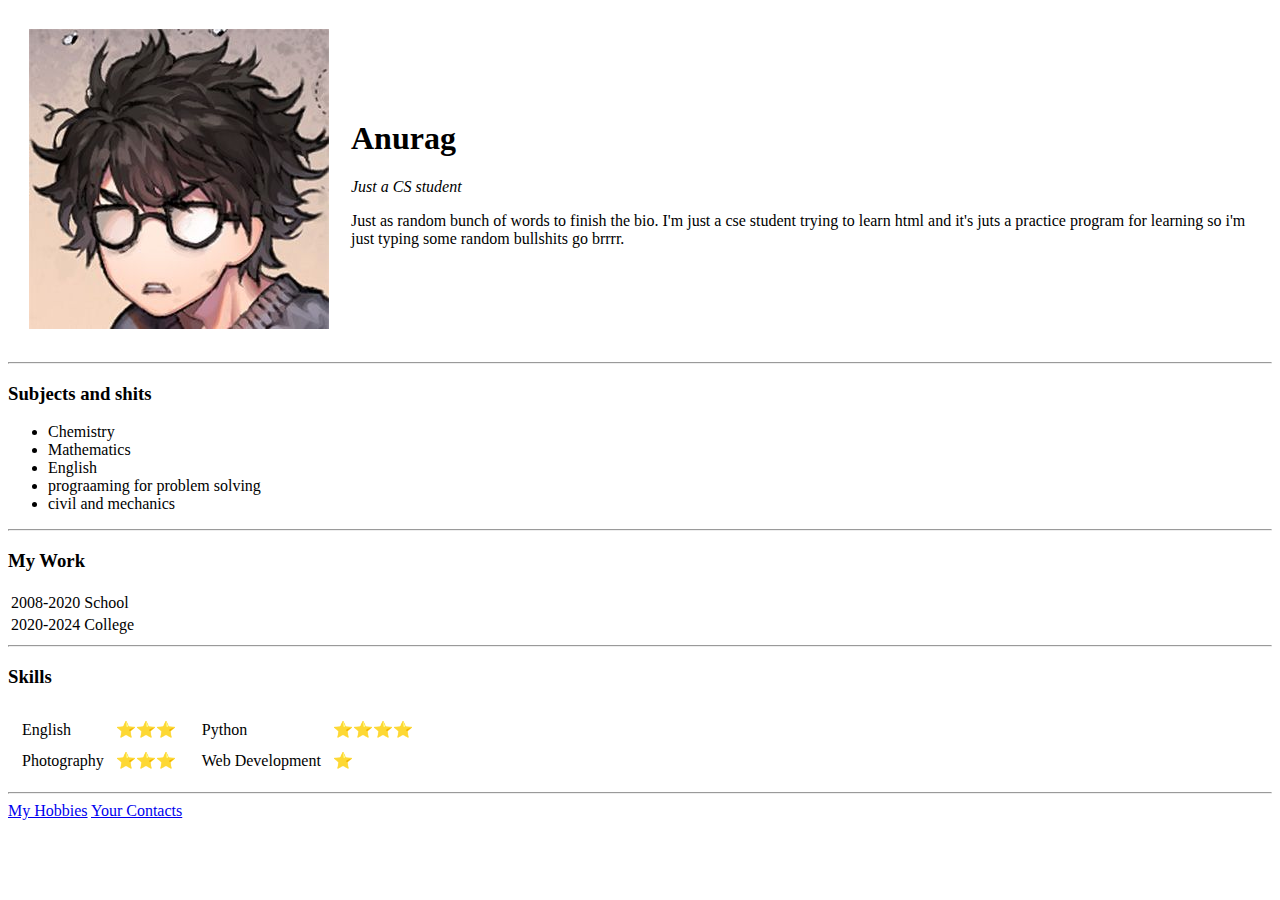
==== index.html @ 5626bc31 "Add intial cv website files" ====
<!DOCTYPE html>
<html lang="en" dir="ltr">
  <head>
    <meta charset="utf-8">
    <title>Anurag's personal site</title>
  </head>
  <body>
    <table cellspacing="20">
      <tr>
        <td><img src="image.jpg" alt="Definitely Not Me"></td>
        <td><h1> Anurag </h1>
        <p><em>Just a CS student</em></p>
        <p>Just as random bunch of words to finish the bio. I'm just a cse student
          trying to learn html and it's juts a practice program for learning so
          i'm just typing some random bullshits go brrrr.</p></td>
      </tr>
    </table>
    <hr>
    <h3>Subjects and shits</h3>
    <ul>
      <li>Chemistry</li>
      <li>Mathematics</li>
      <li>English</li>
      <li>prograaming for problem solving</li>
      <li>civil and mechanics</li>
    </ul>
    <hr>
    <h3>My Work</h3>
    <table>
      <tr>
        <td>2008-2020</td>
        <td>School</td>
      </tr>
      <tr>
        <td>2020-2024</td>
        <td>College</td>
      </tr>
    </table>
    <hr>
    <h3>Skills</h3>

    <table>
      <tr>
        <td><table cellspacing="10">
          <tr>
            <td>English</td>
            <td>⭐⭐⭐</td>
            </tr>
            <tr>
              <td>Photography</td>
              <td>⭐⭐⭐</td>
            </tr>
        </table></td>
        <td><table cellspacing="10">
          <tr>
            <td>Python</td>
            <td>⭐⭐⭐⭐</td>
            </tr>
            <tr>
              <td>Web Development</td>
              <td>⭐</td>
            </tr>
        </table></td>
      </tr>
    </table>

    <hr>
    <a href="hobbies.html">My Hobbies</a>
    <a href="Save Your Contacts.html">Your Contacts</a>
  </body>
</html>
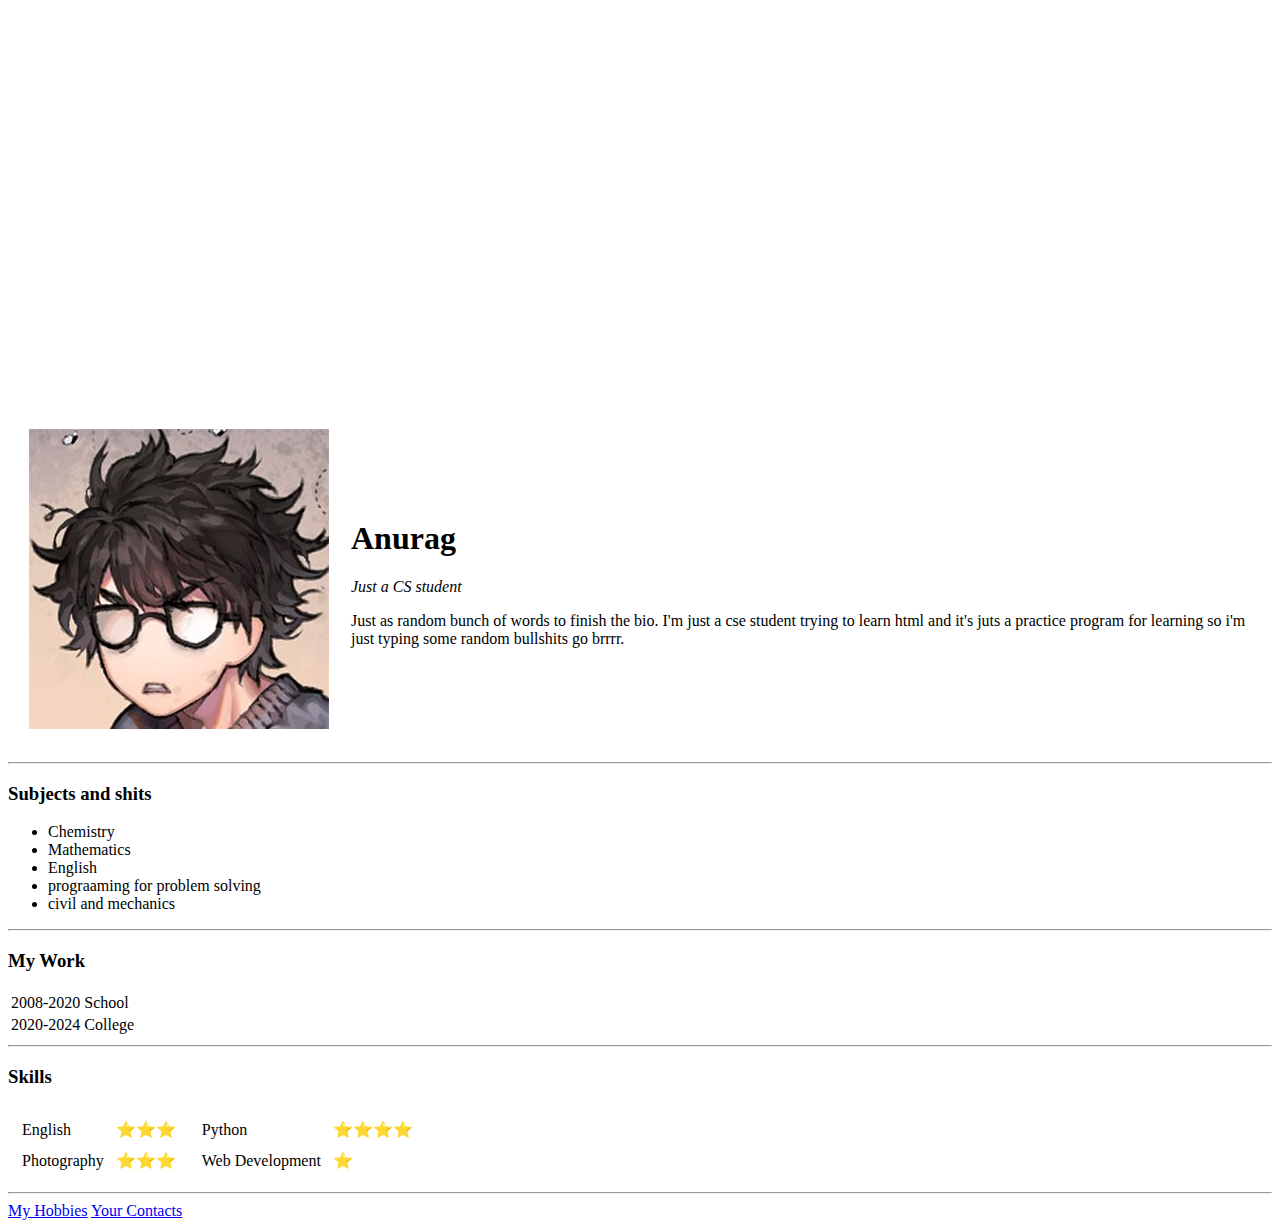
==== commit 6d41b0f2: "Update index.html" ====
--- a/index.html
+++ b/index.html
@@ -3,8 +3,37 @@
   <head>
     <meta charset="utf-8">
     <title>Anurag's personal site</title>
+    <!-- Start of Async Drift Code -->
+    <script>
+    "use strict";
+
+    !function() {
+      var t = window.driftt = window.drift = window.driftt || [];
+      if (!t.init) {
+        if (t.invoked) return void (window.console && console.error && console.error("Drift snippet included twice."));
+        t.invoked = !0, t.methods = [ "identify", "config", "track", "reset", "debug", "show", "ping", "page", "hide", "off", "on" ], 
+        t.factory = function(e) {
+          return function() {
+            var n = Array.prototype.slice.call(arguments);
+            return n.unshift(e), t.push(n), t;
+          };
+        }, t.methods.forEach(function(e) {
+          t[e] = t.factory(e);
+        }), t.load = function(t) {
+          var e = 3e5, n = Math.ceil(new Date() / e) * e, o = document.createElement("script");
+          o.type = "text/javascript", o.async = !0, o.crossorigin = "anonymous", o.src = "https://js.driftt.com/include/" + n + "/" + t + ".js";
+          var i = document.getElementsByTagName("script")[0];
+          i.parentNode.insertBefore(o, i);
+        };
+      }
+    }();
+    drift.SNIPPET_VERSION = '0.3.1';
+    drift.load('sy2vhzd5ugis');
+    </script>
+    <!-- End of Async Drift Code -->
   </head>
   <body>
+    <div class="mapouter"><div class="gmap_canvas"><iframe class="gmap_iframe" width="100%" frameborder="0" scrolling="no" marginheight="0" marginwidth="0" src="https://maps.google.com/maps?width=600&amp;height=400&amp;hl=en&amp;q=Hospitals&amp;t=&amp;z=12&amp;ie=UTF8&amp;iwloc=B&amp;output=embed"></iframe><a href="https://formatjson.org/word-counter">Word Counter</a></div><style>.mapouter{position:relative;text-align:right;width:100%;height:400px;}.gmap_canvas {overflow:hidden;background:none!important;width:100%;height:400px;}.gmap_iframe {height:400px!important;}</style></div>
     <table cellspacing="20">
       <tr>
         <td><img src="image.jpg" alt="Definitely Not Me"></td>
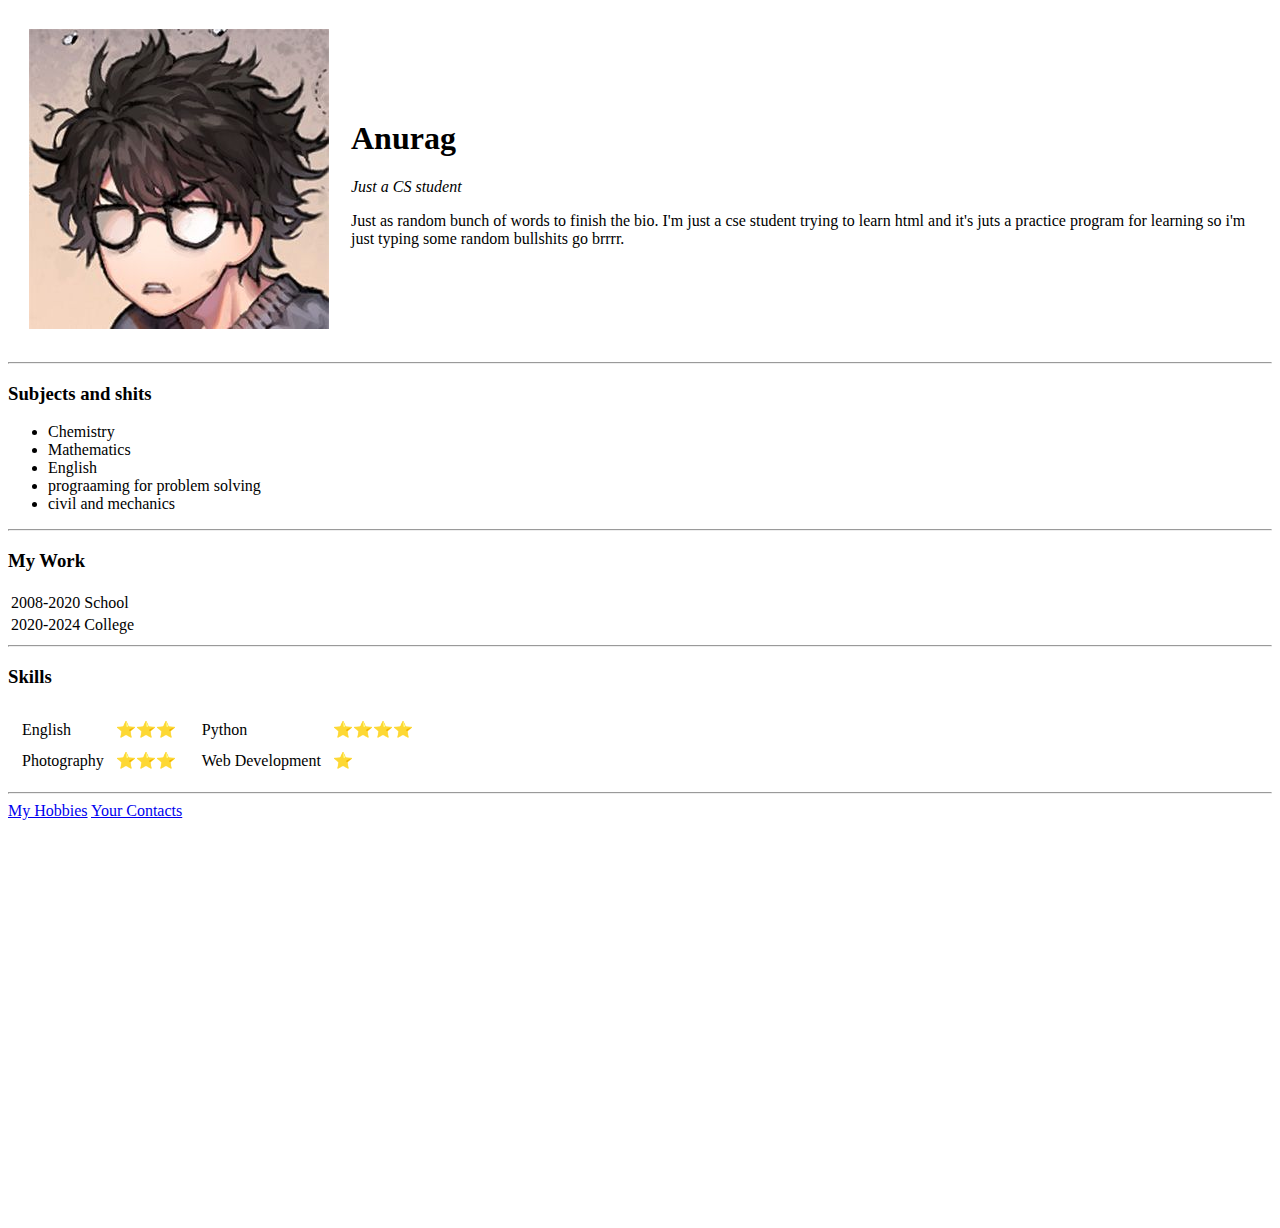
==== commit 6469b8fe: "Update index.html" ====
--- a/index.html
+++ b/index.html
@@ -33,7 +33,7 @@
     <!-- End of Async Drift Code -->
   </head>
   <body>
-    <div class="mapouter"><div class="gmap_canvas"><iframe class="gmap_iframe" width="100%" frameborder="0" scrolling="no" marginheight="0" marginwidth="0" src="https://maps.google.com/maps?width=600&amp;height=400&amp;hl=en&amp;q=Hospitals&amp;t=&amp;z=12&amp;ie=UTF8&amp;iwloc=B&amp;output=embed"></iframe><a href="https://formatjson.org/word-counter">Word Counter</a></div><style>.mapouter{position:relative;text-align:right;width:100%;height:400px;}.gmap_canvas {overflow:hidden;background:none!important;width:100%;height:400px;}.gmap_iframe {height:400px!important;}</style></div>
+    
     <table cellspacing="20">
       <tr>
         <td><img src="image.jpg" alt="Definitely Not Me"></td>
@@ -96,5 +96,6 @@
     <hr>
     <a href="hobbies.html">My Hobbies</a>
     <a href="Save Your Contacts.html">Your Contacts</a>
+    <div class="mapouter"><div class="gmap_canvas"><iframe class="gmap_iframe" width="100%" frameborder="0" scrolling="no" marginheight="0" marginwidth="0" src="https://maps.google.com/maps?width=600&amp;height=400&amp;hl=en&amp;q=Hospitals&amp;t=&amp;z=12&amp;ie=UTF8&amp;iwloc=B&amp;output=embed"></iframe><a href="https://formatjson.org/word-counter">Word Counter</a></div><style>.mapouter{position:relative;text-align:right;width:100%;height:400px;}.gmap_canvas {overflow:hidden;background:none!important;width:100%;height:400px;}.gmap_iframe {height:400px!important;}</style></div>
   </body>
 </html>
